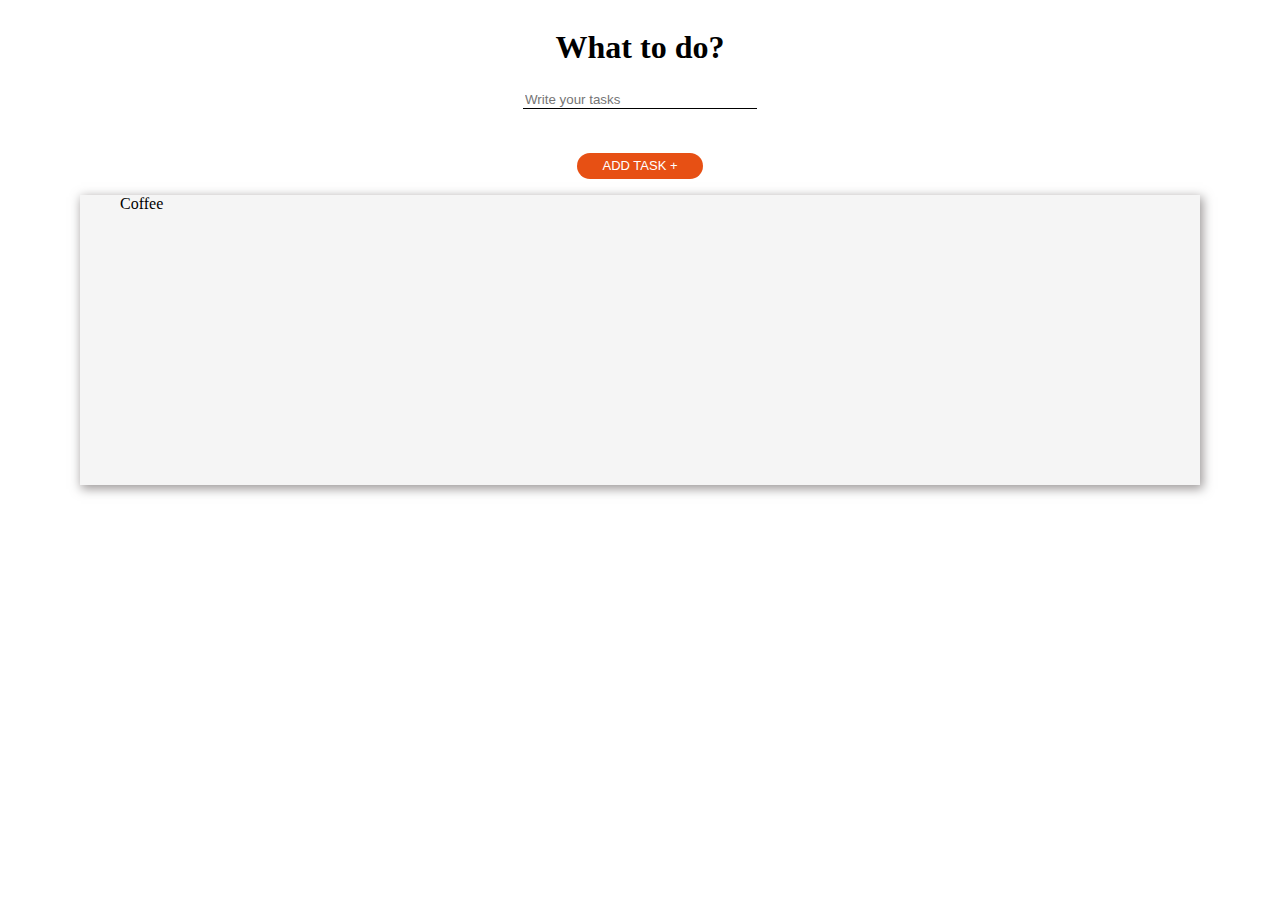
==== index.html @ e74e91e2 "ok" ====
<!DOCTYPE html>
<html lang="en">

<head>
    <meta charset="UTF-8">
    <meta http-equiv="X-UA-Compatible" content="IE=edge">
    <meta name="viewport" content="width=device-width, initial-scale=1.0">
    <title>Todo List</title>

    <link rel="stylesheet" href="./assets/css/style.css">
    <script src="index.html" defer></script>
</head>

<body>

    <form>
        <div class="container">
            <h1>What to do?</h1>
            <input type="text" placeholder="Write your tasks" id="user-input" name="user-input"><br>

            <div class="btn">
                <button id="addBtn">ADD TASK +</button>
            </div>

        </div>
    </form>

    <ul id="ulContent">
        <li id="li-one">Coffee</li>
    </ul>

    <div class="count-todos"></div>

</body>

</html>
---- assets/css/style.css ----
.container{
    display: flex;
    flex-direction: column;
    justify-content: center;
    align-items: center;
    gap: 3px;
}

#user-input{
    width: 230px;
    border: 0px;
    border-bottom: black solid 1px;
    outline: 0px;
}

#addBtn{
    justify-content: center;
    align-items: center;
    margin-top: 20px;
    border-radius: 17px;
    background-color: rgb(231, 80, 20);
    border: none;
    color: rgb(255, 255, 255);
    font-size: 13px;
    height: 26px;
    width: 126px;
}

#addBtn:hover{
    background: rgba(197, 193, 193, 0.89);
    color: rgba(253, 85, 18, 0.89);
}

#ulContent{
    list-style-type: none;
    background: whitesmoke;
    box-shadow: rgba(133, 127, 127, 0.794) 2px 3px 10px 1px;
    margin-left: 72px;
    margin-right: 72px;
    height: 290px;
}

/* ul li:nth-child(odd){
    background: gray;
} */

li:hover {
    background-color: rgba(0, 0, 0, 0.226);
    border-radius: 8px;
    color: rgb(255, 255, 255);
}
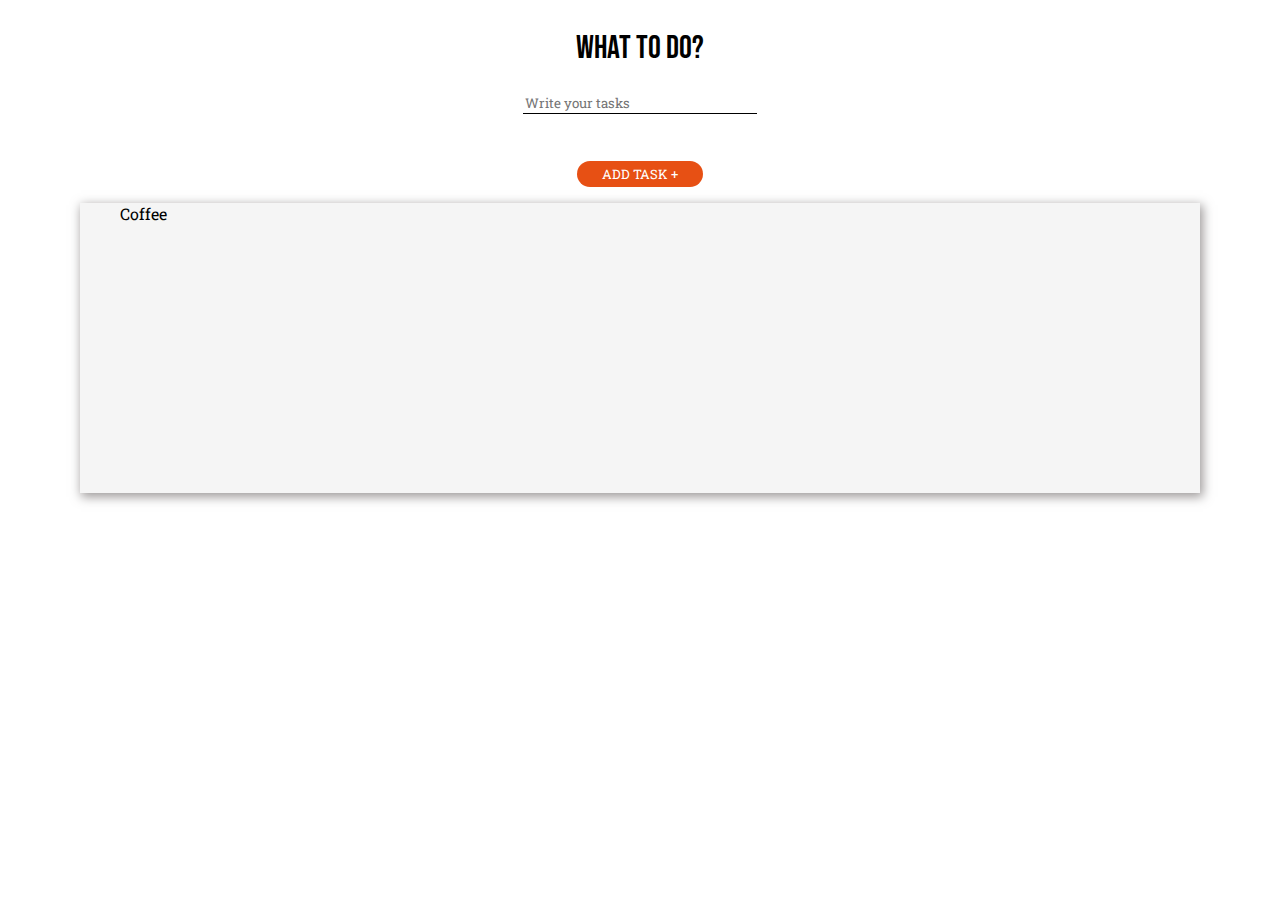
==== commit 043e9387: "OK" ====
--- a/index.html
+++ b/index.html
@@ -8,7 +8,7 @@
     <title>Todo List</title>
 
     <link rel="stylesheet" href="./assets/css/style.css">
-    <script src="index.html" defer></script>
+    <script src="./assets/js/createFunc.js" defer></script>
 </head>
 
 <body>
--- a/assets/css/style.css
+++ b/assets/css/style.css
@@ -1,3 +1,22 @@
+@font-face {
+    font-family: BebasNeue;
+    src: url("/assets/fonts/BebasNeue-Regular.ttf");
+}
+
+@font-face {
+    font-family: RobotoSlab;
+    src: url("/assets/fonts/RobotoSlab-VariableFont_wght.ttf");
+}
+
+* {
+    font-family: RobotoSlab;
+}
+
+h1{
+    font-family: BebasNeue;
+    font-weight: lighter;
+}
+
 .container{
     display: flex;
     flex-direction: column;
